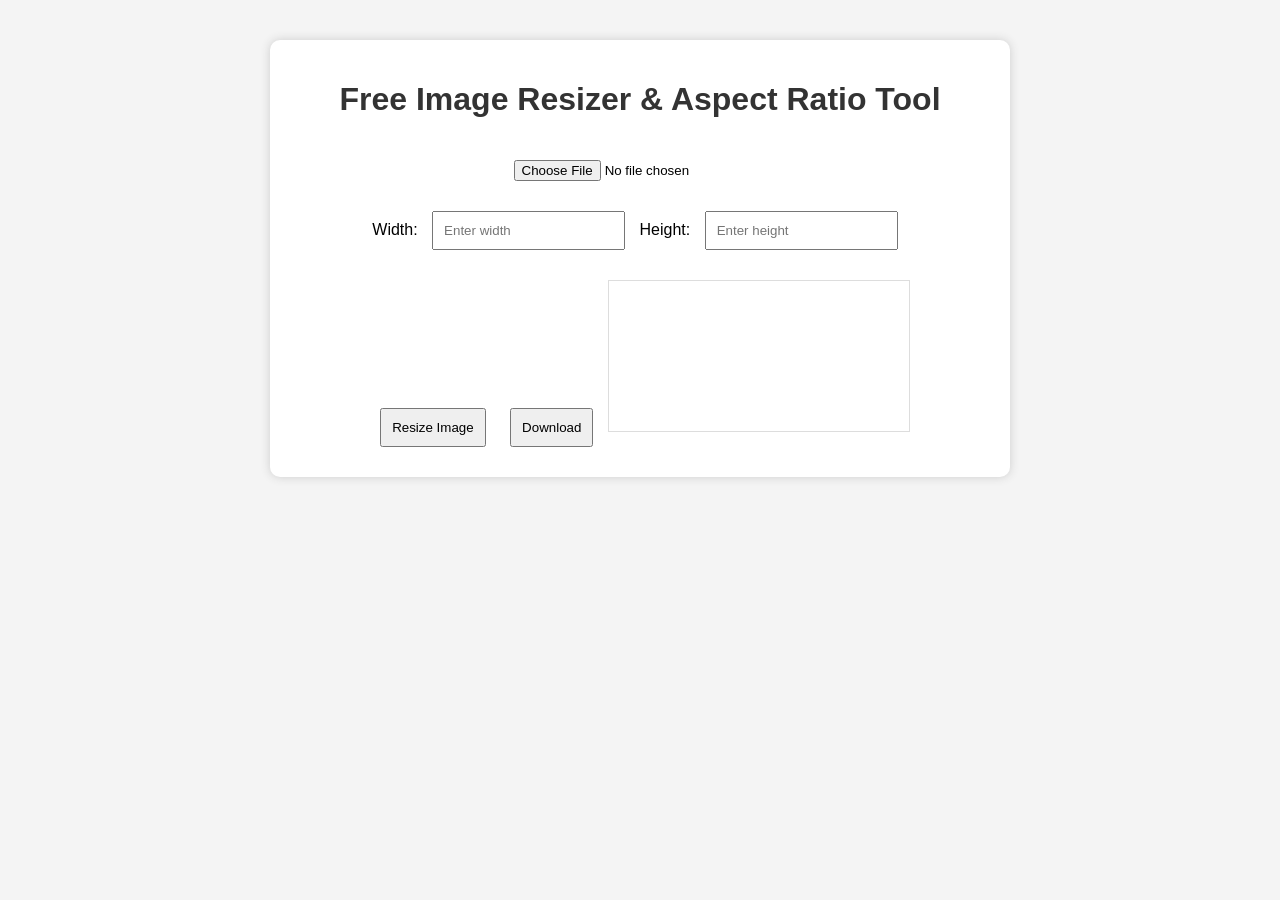
==== index.html @ 11146a1e "index.html" ====
<!DOCTYPE html>
<html lang="en">
<head>
<meta charset="UTF-8">
<meta name="viewport" content="width=device-width, initial-scale=1.0">
<title>Free Image Resizer</title>

<style>
body {
    font-family: Arial, sans-serif;
    text-align: center;
    background: #f4f4f4;
}

.container {
    max-width: 700px;
    margin: 40px auto;
    background: white;
    padding: 20px;
    border-radius: 10px;
    box-shadow: 0px 0px 10px #ccc;
}

h1 {
    color: #333;
}

input, button {
    margin: 10px;
    padding: 10px;
}

canvas {
    margin-top: 20px;
    border: 1px solid #ddd;
}
</style>
</head>

<body>

<div class="container">
<h1>Free Image Resizer & Aspect Ratio Tool</h1>

<input type="file" id="upload"><br>

<label>Width:</label>
<input type="number" id="width" placeholder="Enter width">

<label>Height:</label>
<input type="number" id="height" placeholder="Enter height">

<br>
<button onclick="resizeImage()">Resize Image</button>
<button onclick="downloadImage()">Download</button>

<canvas id="canvas"></canvas>
</div>

<script>
let canvas = document.getElementById("canvas");
let ctx = canvas.getContext("2d");
let img = new Image();

document.getElementById("upload").addEventListener("change", function(event){
    let reader = new FileReader();
    reader.onload = function(e){
        img.src = e.target.result;
    }
    reader.readAsDataURL(event.target.files[0]);
});

function resizeImage(){
    let w = document.getElementById("width").value;
    let h = document.getElementById("height").value;

    canvas.width = w;
    canvas.height = h;
    ctx.drawImage(img, 0, 0, w, h);
}

function downloadImage(){
    let link = document.createElement("a");
    link.download = "resized-image.png";
    link.href = canvas.toDataURL("image/png");
    link.click();
}
</script>

</body>
</html>
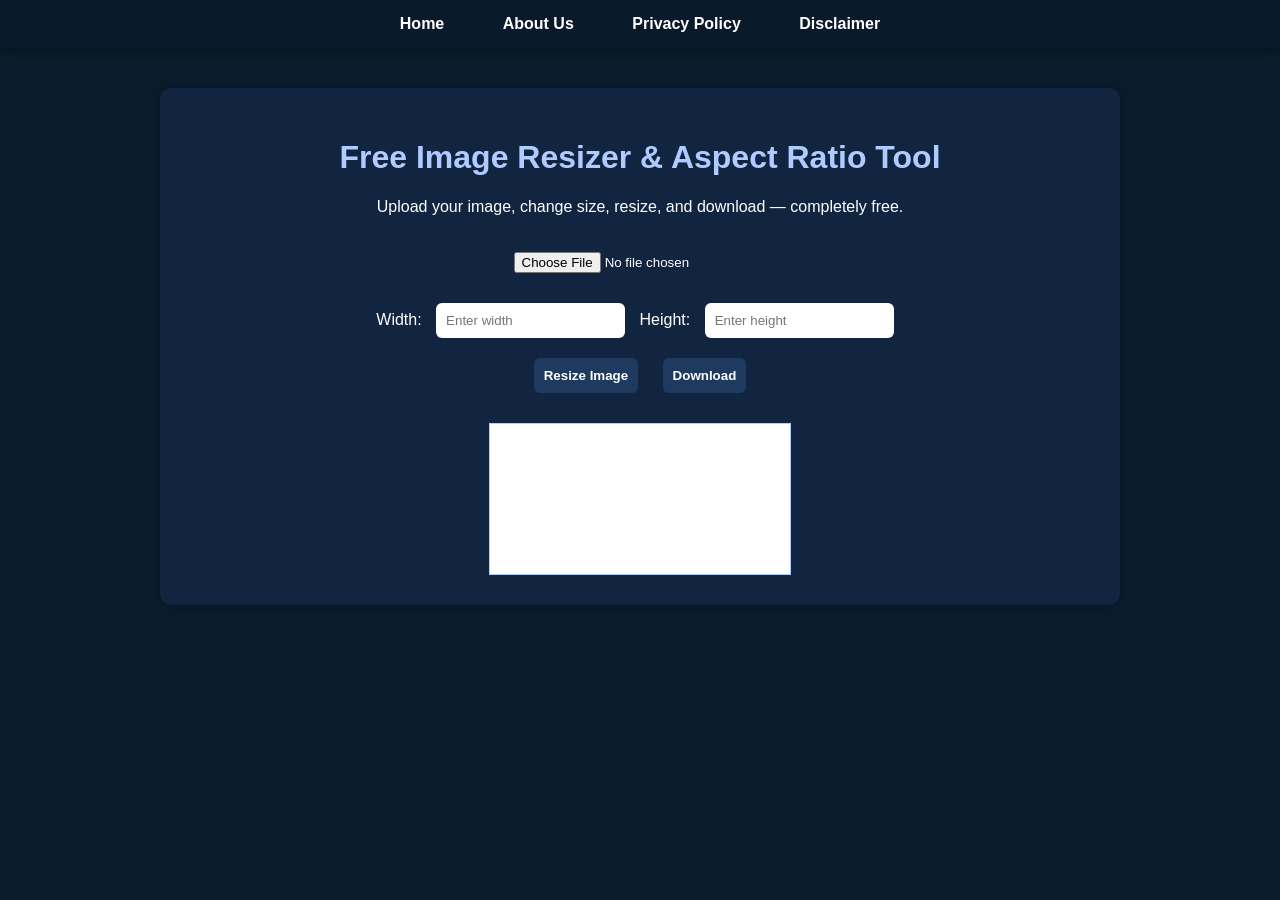
==== commit e241e5bc: "index.html" ====
--- a/index.html
+++ b/index.html
@@ -4,44 +4,26 @@
 <meta charset="UTF-8">
 <meta name="viewport" content="width=device-width, initial-scale=1.0">
 <title>Free Image Resizer</title>
-
-<style>
-body {
-    font-family: Arial, sans-serif;
-    text-align: center;
-    background: #f4f4f4;
-}
-
-.container {
-    max-width: 700px;
-    margin: 40px auto;
-    background: white;
-    padding: 20px;
-    border-radius: 10px;
-    box-shadow: 0px 0px 10px #ccc;
-}
-
-h1 {
-    color: #333;
-}
-
-input, button {
-    margin: 10px;
-    padding: 10px;
-}
-
-canvas {
-    margin-top: 20px;
-    border: 1px solid #ddd;
-}
-</style>
+<link rel="stylesheet" href="style.css">
 </head>
 
 <body>
 
+<div class="navbar">
+  <a href="index.html">Home</a>
+  <a href="about.html">About Us</a>
+  <a href="privacy.html">Privacy Policy</a>
+  <a href="disclaimer.html">Disclaimer</a>
+</div>
+
 <div class="container">
 <h1>Free Image Resizer & Aspect Ratio Tool</h1>
 
+<p style="text-align:center;">
+Upload your image, change size, resize, and download — completely free.
+</p>
+
+<div style="text-align:center;">
 <input type="file" id="upload"><br>
 
 <label>Width:</label>
@@ -55,6 +37,8 @@
 <button onclick="downloadImage()">Download</button>
 
 <canvas id="canvas"></canvas>
+</div>
+
 </div>
 
 <script>
--- a/style.css
+++ b/style.css
@@ -0,0 +1,74 @@
+/* ===== GLOBAL STYLES ===== */
+body {
+    margin: 0;
+    font-family: Arial, Helvetica, sans-serif;
+    background: #0B1C2D; /* Dark blue */
+    color: white;
+}
+
+/* ===== NAVIGATION MENU ===== */
+.navbar {
+    background: #0A1A2A;
+    padding: 15px 0;
+    text-align: center;
+    box-shadow: 0px 4px 10px rgba(0,0,0,0.3);
+}
+
+.navbar a {
+    color: white;
+    text-decoration: none;
+    margin: 0 15px;
+    font-size: 16px;
+    font-weight: bold;
+    padding: 8px 12px;
+    border-radius: 5px;
+}
+
+.navbar a:hover {
+    background: #1E3A5F;
+}
+
+/* ===== MAIN CONTAINER ===== */
+.container {
+    max-width: 900px;
+    margin: 40px auto;
+    background: #122540;
+    padding: 30px;
+    border-radius: 12px;
+    box-shadow: 0px 0px 12px rgba(0,0,0,0.3);
+}
+
+/* ===== TITLE ===== */
+h1 {
+    color: #AFCBFF;
+    text-align: center;
+}
+
+/* ===== INPUT & BUTTONS ===== */
+input, button {
+    margin: 10px;
+    padding: 10px;
+    border-radius: 6px;
+    border: none;
+}
+
+button {
+    background: #1E3A5F;
+    color: white;
+    font-weight: bold;
+    cursor: pointer;
+}
+
+button:hover {
+    background: #2A4A7A;
+}
+
+/* ===== CANVAS ===== */
+canvas {
+    margin-top: 20px;
+    border: 1px solid #AFCBFF;
+    background: white;
+    display: block;
+    margin-left: auto;
+    margin-right: auto;
+}
